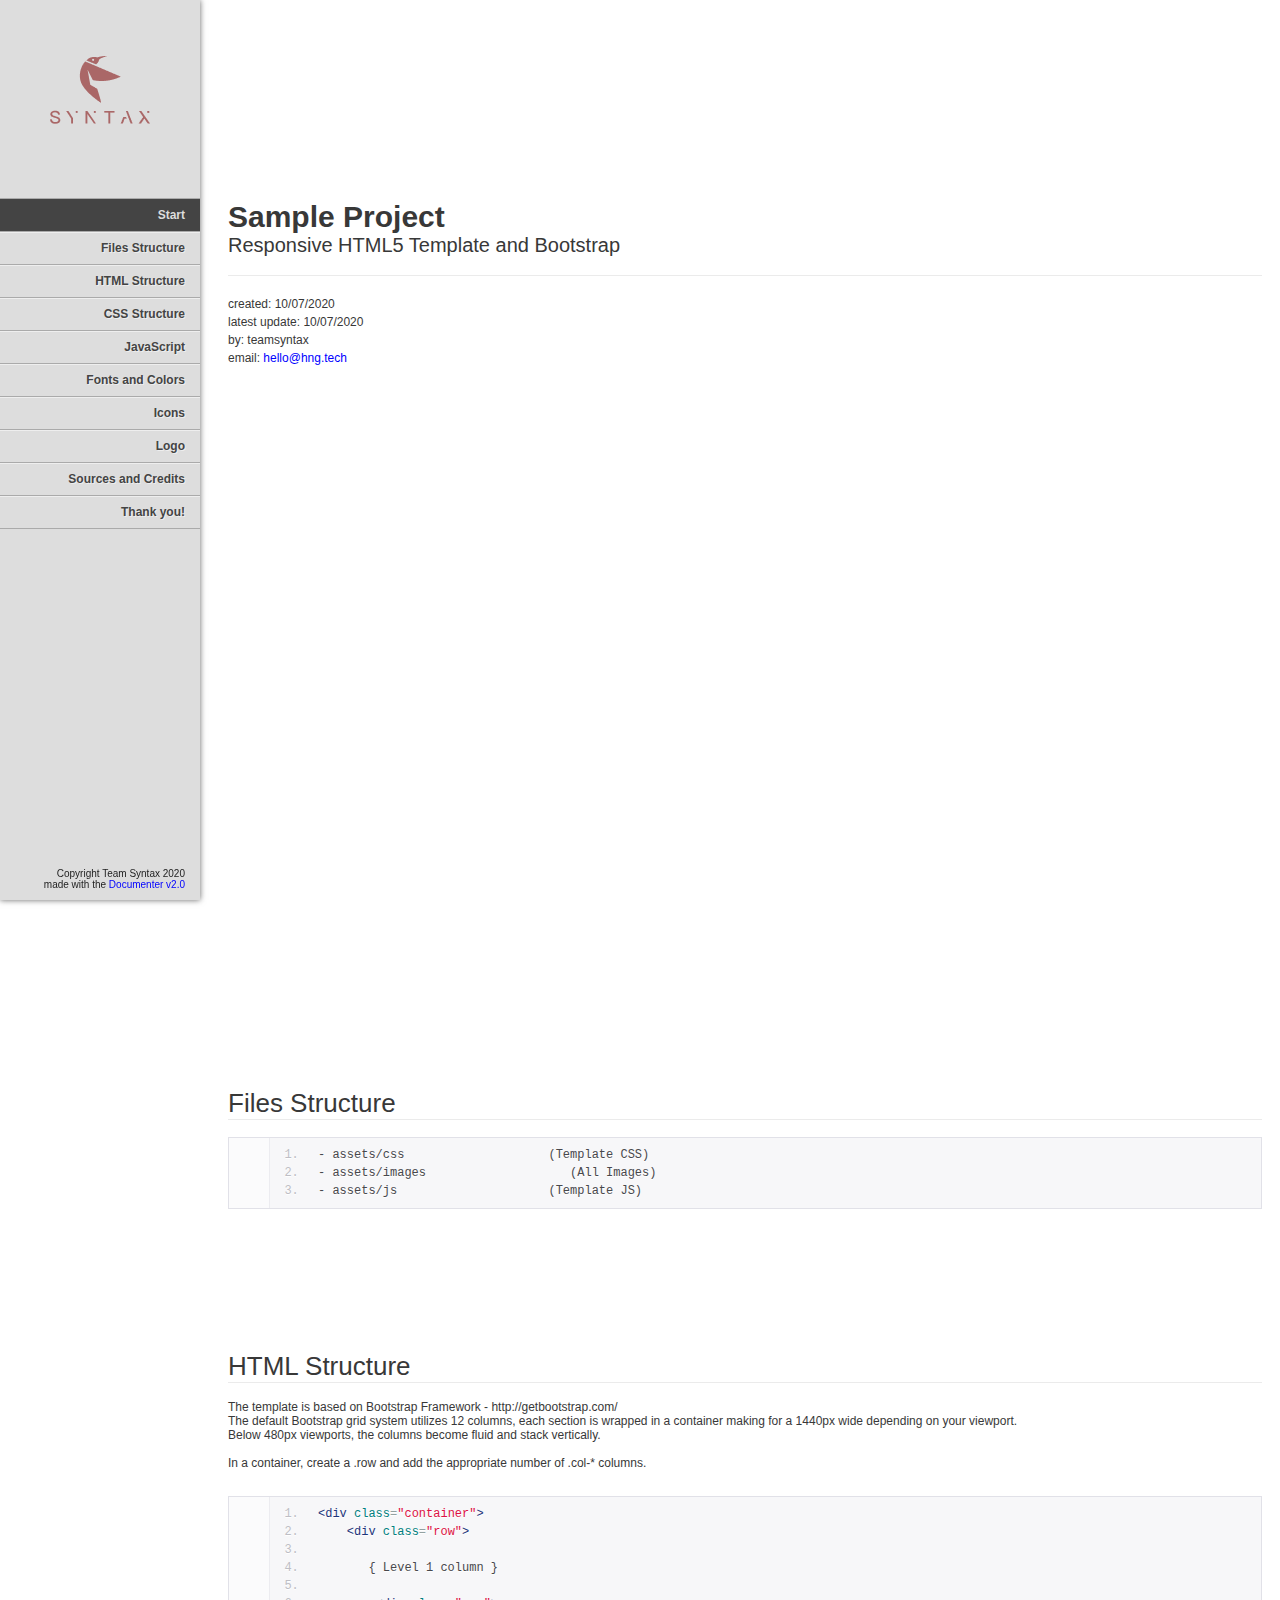
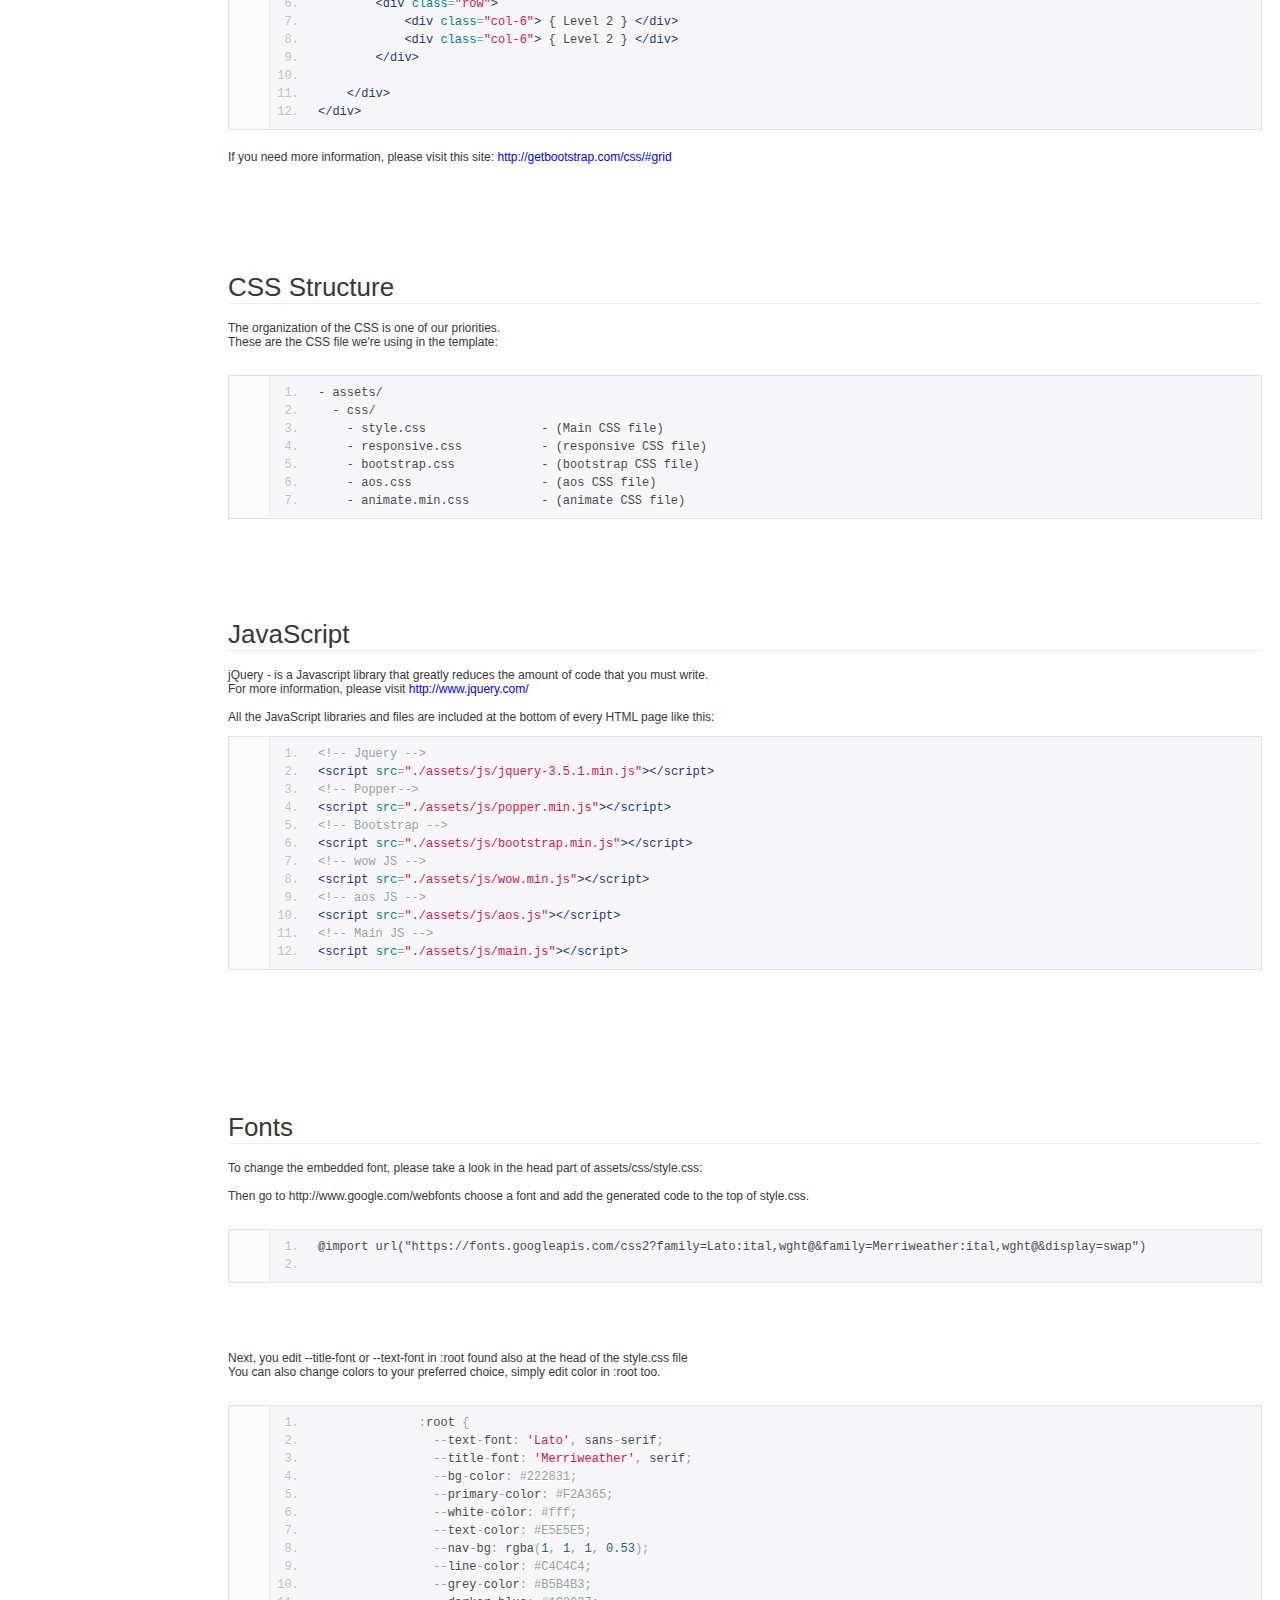
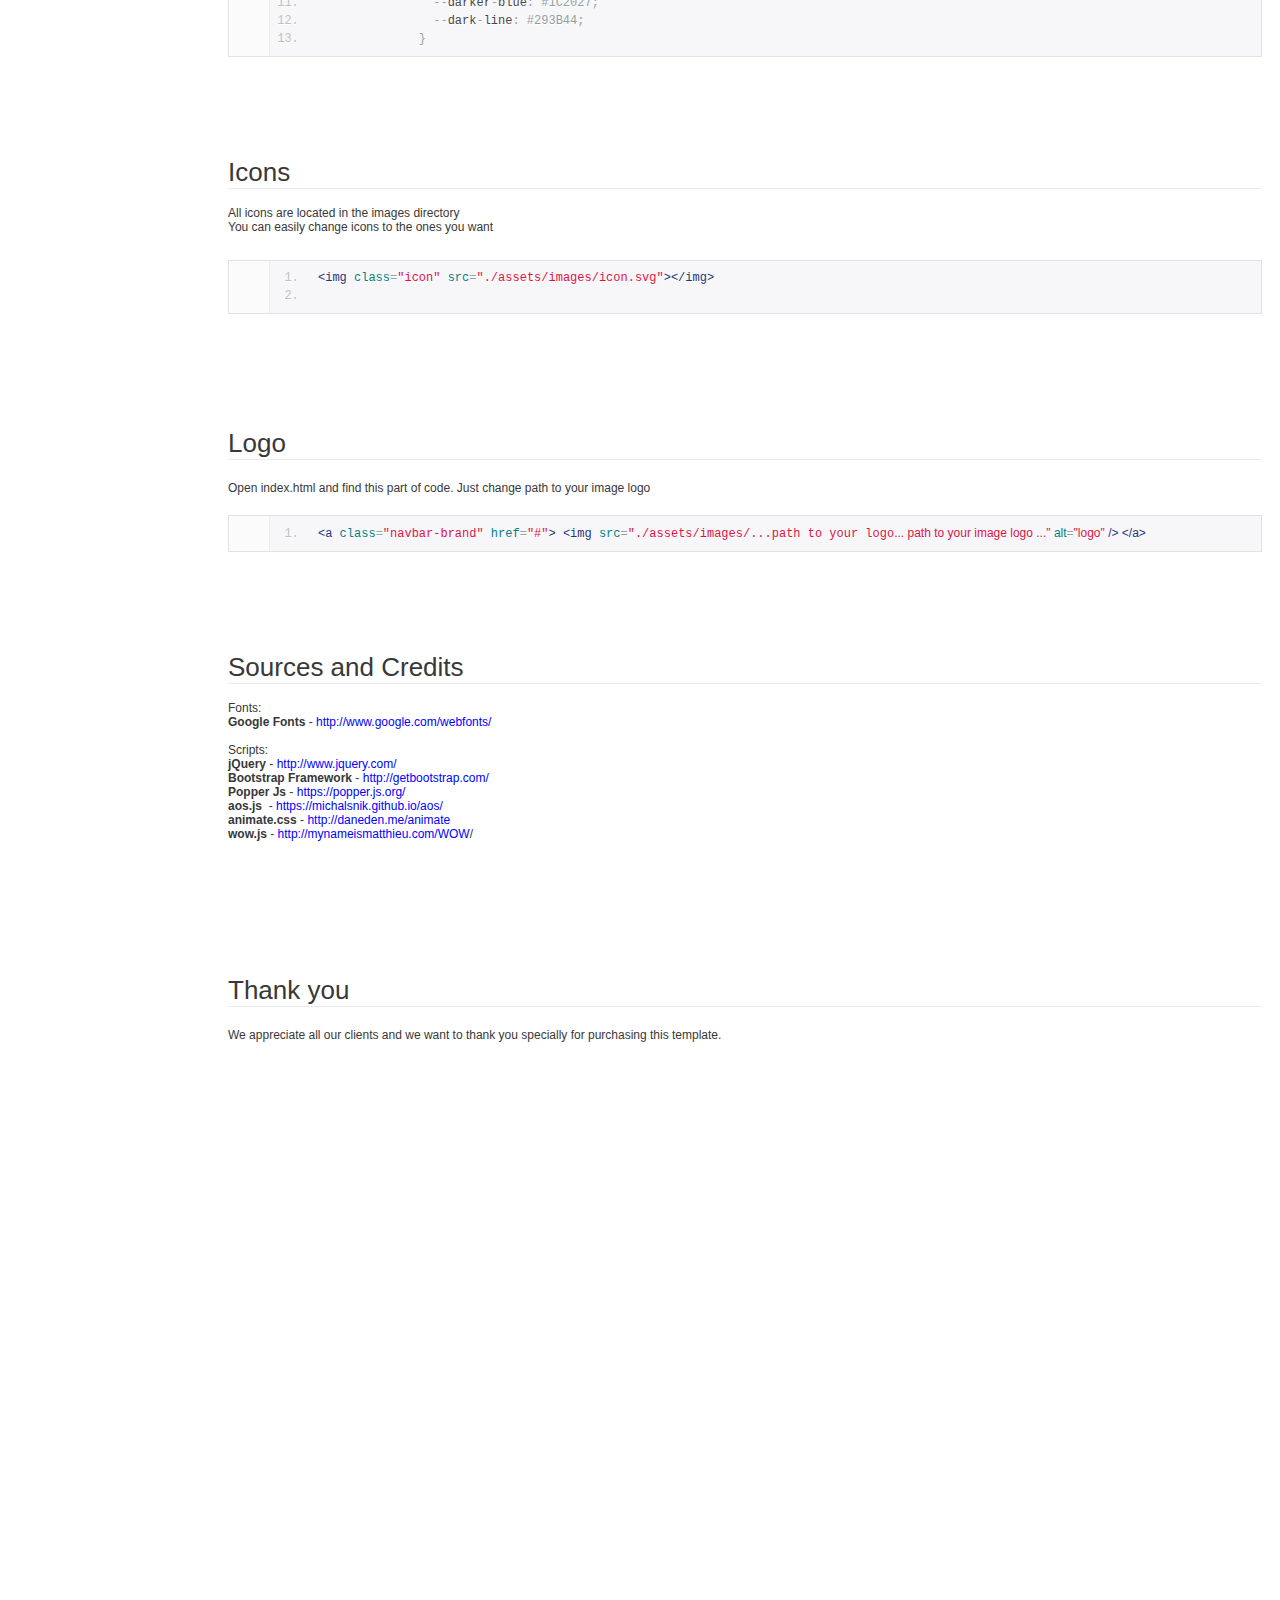
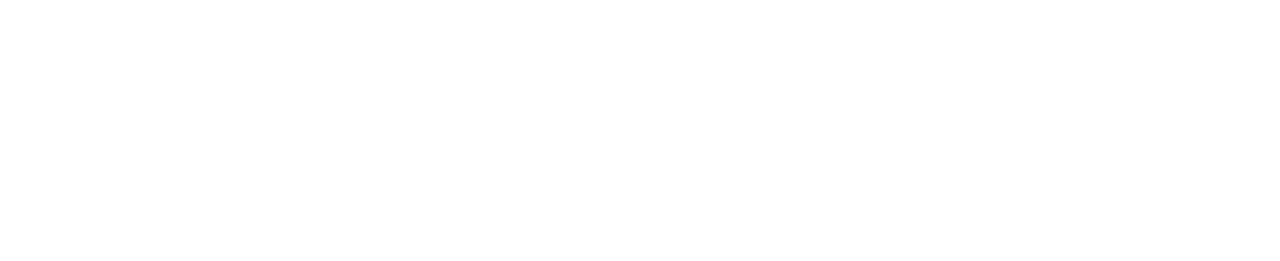
==== documentation/index.html @ 6fb659bd "localized version" ====
<!DOCTYPE html>
<!--[if IE 6]><html lang="en-us" class="ie6"> <![endif]-->
<!--[if IE 7]><html lang="en-us" class="ie7"> <![endif]-->
<!--[if IE 8]><html lang="en-us" class="ie8"> <![endif]-->
<!--[if (gt IE 7)|!(IE)]><!-->
<html lang="en-us">
  <!--<![endif]-->
  <head>
    <meta charset="utf-8" />

    <title>Sample Envato Docs</title>

    <meta name="description" content="" />
    <meta name="author" content="Team Syntax" />
    <meta name="copyright" content="Team Syntax" />
    <meta name="generator" content="Documenter v2.0 http://rxa.li/documenter" />
    <meta name="date" content="2020-07-04T00:00:00+02:00" />

    <link rel="stylesheet" href="assets/css/documenter_style.css" media="all" />
    <link
      rel="stylesheet"
      href="assets/js/google-code-prettify/prettify.css"
      media="screen"
    />
    <script src="assets/js/google-code-prettify/prettify.js"></script>

    <script src="assets/js/jquery.js"></script>

    <script src="assets/js/jquery.scrollTo.js"></script>
    <script src="assets/js/jquery.easing.js"></script>

    <script>
      document.createElement("section");
      var duration = "500",
        easing = "swing";
    </script>
    <script src="assets/js/script.js"></script>

    <style>
      html {
        background-color: #ffffff;
        color: #383838;
      }
      ::-moz-selection {
        background: #444444;
        color: #dddddd;
      }
      ::selection {
        background: #444444;
        color: #dddddd;
      }
      #documenter_sidebar #documenter_logo {
        background-image: url(assets/images/logo.png);
      }
      a {
        color: #0000ff;
      }
      .btn {
        border-radius: 3px;
      }
      .btn-primary {
        background-image: -moz-linear-gradient(top, #0088cc, #0044cc);
        background-image: -ms-linear-gradient(top, #0088cc, #0044cc);
        background-image: -webkit-gradient(
          linear,
          0 0,
          0 0088cc%,
          from(#dddddd),
          to(#0044cc)
        );
        background-image: -webkit-linear-gradient(top, #0088cc, #0044cc);
        background-image: -o-linear-gradient(top, #0088cc, #0044cc);
        background-image: linear-gradient(top, #0088cc, #0044cc);
        filter: progid:DXImageTransform.Microsoft.gradient(startColorstr='#0088CC', endColorstr='#0044CC', GradientType=0);
        border-color: #0044cc #0044cc #bfbfbf;
        color: #ffffff;
      }
      .btn-primary:hover,
      .btn-primary:active,
      .btn-primary.active,
      .btn-primary.disabled,
      .btn-primary[disabled] {
        border-color: #0088cc #0088cc #bfbfbf;
        background-color: #0044cc;
      }
      hr {
        border-top: 1px solid #ebebeb;
        border-bottom: 1px solid #ffffff;
      }
      #documenter_sidebar,
      #documenter_sidebar ul a {
        background-color: #dddddd;
        color: #222222;
      }
      #documenter_sidebar ul a {
        -webkit-text-shadow: 1px 1px 0px #eeeeee;
        -moz-text-shadow: 1px 1px 0px #eeeeee;
        text-shadow: 1px 1px 0px #eeeeee;
      }
      #documenter_sidebar ul {
        border-top: 1px solid #aaaaaa;
      }
      #documenter_sidebar ul a {
        border-top: 1px solid #eeeeee;
        border-bottom: 1px solid #aaaaaa;
        color: #444444;
      }
      #documenter_sidebar ul a:hover {
        background: #444444;
        color: #dddddd;
        border-top: 1px solid #444444;
      }
      #documenter_sidebar ul a.current {
        background: #444444;
        color: #dddddd;
        border-top: 1px solid #444444;
      }
      #documenter_copyright {
        display: block !important;
        visibility: visible !important;
      }
    </style>
  </head>
  <body class="documenter-project-go">
    <div id="documenter_sidebar">
      <a href="#documenter_cover" id="documenter_logo"></a>
      <ul id="documenter_nav">
        <li><a class="current" href="#documenter_cover">Start</a></li>

        <li>
          <a href="#files_structure" title="Files Structure">Files Structure</a>
        </li>
        <li>
          <a href="#html_structure" title="HTML Structure">HTML Structure</a>
        </li>
        <li>
          <a href="#css_structure" title="CSS Structure">CSS Structure</a>
        </li>
        <li><a href="#javascript" title="JavaScript">JavaScript</a></li>
        <li><a href="#fonts" title="Fonts">Fonts and Colors</a></li>
        <li><a href="#icons" title="Icons">Icons</a></li>
        <li><a href="#logo" title="Logo">Logo</a></li>
        <li>
          <a href="#sources_and_credits" title="Sources and Credits"
            >Sources and Credits</a
          >
        </li>
        <li><a href="#thanks" title="Thank you">Thank you!</a></li>
      </ul>
      <div id="documenter_copyright">
        Copyright Team Syntax 2020<br />
        made with the <a href="http://rxa.li/documenter">Documenter v2.0</a>
      </div>
    </div>
    <div id="documenter_content">
      <section id="documenter_cover">
        <h1>Sample Project</h1>
        <h2>Responsive HTML5 Template and Bootstrap</h2>
        <div id="documenter_buttons"></div>
        <hr />
        <ul>
          <li>created: 10/07/2020</li>
          <li>latest update: 10/07/2020</li>
          <li>by: teamsyntax</li>

          <li>
            email:
            <a
              href="mailto:&#104;&#101;&#108;&#108;&#111;&#64;&#104;&#110;&#103;&#46;&#116;&#101;&#99;&#104;"
              >&#104;&#101;&#108;&#108;&#111;&#64;&#104;&#110;&#103;&#46;&#116;&#101;&#99;&#104;</a
            >
          </li>
        </ul>
        <p></p>
      </section>

      <section id="files_structure">
        <div class="page-header">
          <h3>Files Structure</h3>
          <hr class="notop" />
        </div>
        <pre class="prettyprint lang-html linenums">
- assets/css                    (Template CSS)
- assets/images                    (All Images)
- assets/js                     (Template JS)</pre
        >
        <p>
          &nbsp;
        </p>
      </section>
      <section id="html_structure">
        <div class="page-header">
          <h3>HTML Structure</h3>
          <hr class="notop" />
        </div>
        <div>
          The template is based on Bootstrap Framework -
          http://getbootstrap.com/
        </div>
        <div>
          The default Bootstrap grid system utilizes 12 columns, each section is
          wrapped in a container making for a 1440px wide depending on your
          viewport.
        </div>
        <div>
          Below 480px viewports, the columns become fluid and stack vertically.
        </div>
        <div>
          &nbsp;
        </div>
        <div>
          In a container, create a .row and add the appropriate number of .col-*
          columns.
        </div>
        <div>
          &nbsp;
        </div>
        <div>
          <pre class="prettyprint lang-html linenums">
&lt;div class=&quot;container&quot;&gt;
    &lt;div class=&quot;row&quot;&gt;
        
       { Level 1 column }

        &lt;div class=&quot;row&quot;&gt;
            &lt;div class=&quot;col-6&quot;&gt; { Level 2 } &lt;/div&gt;
            &lt;div class=&quot;col-6&quot;&gt; { Level 2 } &lt;/div&gt;
        &lt;/div&gt;

    &lt;/div&gt;
&lt;/div&gt;</pre
          >
        </div>
        <p>
          If you need more information, please visit this site:
          <a href="http://getbootstrap.com/css/#grid" target="_blank"
            >http://getbootstrap.com/css/#grid</a
          >
        </p>
      </section>
      <section id="css_structure">
        <div class="page-header">
          <h3>CSS Structure</h3>
          <hr class="notop" />
        </div>
        <div>
          The organization of the CSS is one of our priorities.
        </div>
        <div>
          These are the CSS file we&#39;re using in the template:
        </div>
        <div>
          &nbsp;
        </div>
        <pre class="prettyprint lang-html linenums">
- assets/
  - css/
    - style.css                - (Main CSS file) 
    - responsive.css           - (responsive CSS file)
    - bootstrap.css            - (bootstrap CSS file)
    - aos.css                  - (aos CSS file) 
    - animate.min.css          - (animate CSS file) 
</pre
        >
      </section>
      <section id="javascript">
        <div class="page-header">
          <h3>JavaScript</h3>
          <hr class="notop" />
        </div>
        <div>
          jQuery - is a Javascript library that greatly reduces the amount of
          code that you must write.
        </div>
        <div>
          For more information, please visit
          <a href="http://www.jquery.com" target="_blank"
            >http://www.jquery.com/</a
          >
        </div>
        <div>
          &nbsp;
        </div>
        <div>
          All the JavaScript libraries and files are included at the bottom of
          every HTML page like this:
        </div>
        <div>
          <pre class="prettyprint lang-html linenums">
&lt;!-- Jquery --&gt;
&lt;script src=&quot;./assets/js/jquery-3.5.1.min.js&quot;&gt;&lt;/script&gt; 
&lt;!-- Popper--&gt;
&lt;script src=&quot;./assets/js/popper.min.js&quot;&gt;&lt;/script&gt;
&lt;!-- Bootstrap --&gt;
&lt;script src=&quot;./assets/js/bootstrap.min.js&quot;&gt;&lt;/script&gt;
&lt;!-- wow JS --&gt;
&lt;script src=&quot;./assets/js/wow.min.js&quot;&gt;&lt;/script&gt;
&lt;!-- aos JS --&gt;
&lt;script src=&quot;./assets/js/aos.js&quot;&gt;&lt;/script&gt;
&lt;!-- Main JS --&gt;
&lt;script src=&quot;./assets/js/main.js&quot;&gt;&lt;/script&gt;        
</pre
          >
        </div>
        <p>&nbsp;</p>
      </section>
      <section id="fonts">
        <div class="page-header">
          <h3>Fonts</h3>
          <hr class="notop" />
        </div>
        <div>
          To change the embedded font, please take a look in the head part of
          assets/css/style.css:
        </div>
        <div>
          &nbsp;
        </div>
        <div>
          Then go to http://www.google.com/webfonts choose a font and add the
          generated code to the top of style.css.
        </div>
        <div>
          &nbsp;
        </div>
        <div>
          <pre class="prettyprint lang-html linenums">
@import url(&quot;https://fonts.googleapis.com/css2?family=Lato:ital,wght@&family=Merriweather:ital,wght@&display=swap&quot;)
            </pre
          >
        </div>
        <p>&nbsp;</p>
        <div>
          <div>
            &nbsp;
          </div>
          <div>
            Next, you edit --title-font or --text-font in :root found also at
            the head of the style.css file
          </div>
          <div>
            You can also change colors to your preferred choice, simply edit
            color in :root too.
          </div>
          <div>
            &nbsp;
          </div>
          <div>
            <pre class="prettyprint lang-css linenums">
              :root {
                --text-font: 'Lato', sans-serif;
                --title-font: 'Merriweather', serif;
                --bg-color: #222831;
                --primary-color: #F2A365;
                --white-color: #fff;
                --text-color: #E5E5E5;
                --nav-bg: rgba(1, 1, 1, 0.53);
                --line-color: #C4C4C4;
                --grey-color: #B5B4B3;
                --darker-blue: #1C2027;
                --dark-line: #293B44;
              }</pre
            >
          </div>
        </div>
      </section>
      <section id="icons">
        <div class="page-header">
          <h3>Icons</h3>
          <hr class="notop" />
        </div>
        <div>
          All icons are located in the images directory <br />
          You can easily change icons to the ones you want
        </div>
        <div>
          &nbsp;
        </div>

        <pre class="prettyprint lang-html linenums">
&lt;img class=&quot;icon&quot; src=&quot;./assets/images/icon.svg&quot;&gt;&lt;/img&gt;
          </pre
        >
        <div>
          &nbsp;
        </div>
      </section>
      <section id="logo">
        <div class="page-header">
          <h3>Logo</h3>
          <hr class="notop" />
        </div>
        <p>
          Open index.html and find this part of code. Just change path to your
          image logo
        </p>
        <pre class="prettyprint lang-html linenums">
&lt;a class=&quot;navbar-brand&quot; href=&quot;#&quot;&gt; &lt;img src=&quot;./assets/images/...path to your logo<span style="font-family: Arial, Verdana, sans-serif;">... path to your image logo ...</span><span style="font-family: Arial, Verdana, sans-serif;">&quot; alt=&quot;logo&quot; /&gt; &lt;/a&gt;</span>
</pre>
      </section>
      <section id="sources_and_credits">
        <div class="page-header">
          <h3>Sources and Credits</h3>
          <hr class="notop" />
        </div>
        <div>
          Fonts:
        </div>
        <div>
          <strong>Google Fonts</strong> -
          <a href="http://www.google.com/webfonts/"
            >http://www.google.com/webfonts/</a
          >
        </div>
        <div></div>
        <div>
          &nbsp;
        </div>
        <div>
          Scripts:
        </div>
        <div>
          <strong>jQuery</strong> -
          <a href="http://www.jquery.com/">http://www.jquery.com/</a>
        </div>
        <div>
          <strong>Bootstrap Framework</strong> -
          <a href="http://getbootstrap.com/" target="_blank"
            >http://getbootstrap.com/</a
          >
        </div>
        <div>
          <strong>Popper Js</strong> -&nbsp;<a href="https://popper.js.org/"
            >https://popper.js.org/</a
          >
        </div>

        <div>
          <strong>aos.js</strong>&nbsp; -
          <a href="https://michalsnik.github.io/aos/" target="_blank"
            >https://michalsnik.github.io/aos/</a
          >
        </div>
        <div>
          <strong>animate.css</strong> -&nbsp;<a
            href="http://daneden.me/animate"
            >http://daneden.me/animate</a
          >
        </div>
        <div>
          <strong>wow.js</strong> -&nbsp;<a
            href="http://mynameismatthieu.com/WOW/"
            >http://mynameismatthieu.com/WOW</a
          >/
        </div>
        <div>
          &nbsp;
        </div>
        <p></p>
      </section>
      <div>
        &nbsp;
      </div>
      <section id="thanks">
        <div class="page-header">
          <h3>Thank you</h3>
          <hr class="notop" />
        </div>
        <p>
          We appreciate all our clients and we want to thank you specially for
          purchasing this template.
        </p>
      </section>
    </div>
  </body>
</html>
---- documentation/assets/css/documenter_style.css ----
/*!
 * Documenter 2.0
 * http://rxa.li/documenter
 *
 * Copyright 2011, Xaver Birsak
 * http://revaxarts.com
 *
 */
html,body,div,span,applet,object,iframe,h1,h2,h3,h4,h5,h6,p,blockquote,a,abbr,acronym,address,big,cite,code,del,dfn,em,font,img,ins,kbd,q,s,samp,small,strike,strong,sub,sup,tt,var,dl,dt,dd,ol,ul,li,fieldset,form,label,legend,table,caption,tbody,tfoot,thead,tr,th,td{
	margin:0;
	padding:0;
	border:0;
	outline:0;
	font-weight:inherit;
	font-style:inherit;
	font-size:100%;
	font-family:inherit;
	vertical-align:baseline;
}
html { 
	font-size:101%;
	font-family:Arial,verdana,arial,sans-serif;
	font-size:12px;
	-webkit-text-size-adjust:none;
	color:#6F6F6F;
	background-color:#efefef;
}
body{
	min-height:100%;
	height:auto;
	width:100%;
}
footer, header, section {
	display:block;
}
a{ color:#6F6F6F; text-decoration:none; cursor:pointer; }
a:hover { text-decoration:underline }
p, ul, ol{
	margin:18px 0;
	line-height:1.5em;
}
li{
	list-style:none;
}
li.placeholder{
	height:70px;
	width:100%;
	font-size:16px;
}
hr { 
	display:block;
	height:0px;
	line-height:0px;
	border:0;
	border-top:1px solid #ddd;
	border-bottom:1px solid #aaa;
	margin:16px 0;
	padding:0;
	clear:both;
	float:none;
}
hr.notop{
	margin-top:0;
}
strong{
	font-weight:700;
}
#documenter_buttons{
	position:absolute;
	right:10px;
	margin-top:-30px;
}
.btn{
	cursor:pointer;
	width:auto;
	padding:7px 7px 8px;
	border-radius:3px;
	border:1px solid #ccc;
}
.btn:hover{
	border:1px solid #B1B4B0;
	box-shadow:0px 2px 2px rgba(0,0,0,0.1);
	-moz-box-shadow:0px 2px 2px rgba(0,0,0,0.1);
	-webkit-box-shadow:0px 2px 2px rgba(0,0,0,0.1);
	text-decoration:none;
}
.btn:active{
	border:1px solid #B1B4B0;
	box-shadow:inset 0px 2px 2px rgba(0,0,0,0.1);
	-moz-box-shadow:inset 0px 2px 2px rgba(0,0,0,0.1);
	-webkit-box-shadow:inset 0px 2px 2px rgba(0,0,0,0.1);
	background-color:#eee;
}

#documenter_content{
	position:absolute;
	right:18px;
	left:218px;
	padding-left:10px;
	padding-bottom:800px;
	min-height:100%;
	height:auto;
	z-index:1;
}
#documenter_sidebar{
	-moz-box-shadow:0 0 6px rgba(3,3,3,0.6);
	-webkit-box-shadow:0 0 6px rgba(3,3,3,0.6);
	box-shadow:0 0 6px rgba(3,3,3,0.6);
	position:fixed;
	left:0;
	width:200px;
	height:100%;
	min-height:100%;
	z-index:100;
}
#documenter_sidebar a{
	position:relative;
	z-index:100;
}
img{
	border:0;
}
#documenter_copyright{
	position:absolute;
	bottom:10px;
	font-size:10px;
	right:15px;
	width:200px;
	text-align:right;
	z-index:1
}
noscript{
	display:block;
	position:absolute;
	top:238px;
	margin:0 auto;
	width:800px;
	bottom:0;
	z-index:20;
}
noscript p{
	width:800px;
	font-size:20px;
	padding-top:20px;
	margin:0 auto;
	color:#4D4D4D;
}
.small{
	font-size:10px;
	letter-spacing:0;
}

/*----------------------------------------------------------------------*/
/* Sidebar
/*----------------------------------------------------------------------*/

#documenter_sidebar #documenter_logo{
	display:block;
	height:20%;
	max-height:200px;
	min-height:70px;
	width:200px;
	background-position:center center;
	background-repeat:no-repeat;
}
#documenter_sidebar ul{
	font-size:12px;
	font-weight:700;
	min-height:150px;
	height:75%;
	overflow:auto;
}

#documenter_sidebar ul li{
	text-align:right;
	padding:0;
}
#documenter_sidebar ul a{
	display:block;
	border-top:1px solid #ddd;
	border-bottom:1px solid #aaa;
	padding:6px 15px 7px 0;
	text-align:right;
}
#documenter_sidebar ul a:hover,#documenter_sidebar ul a.current{
	-webkit-text-shadow:none;
	-moz-text-shadow:none;
	text-shadow:none;
	text-decoration:none;
}
#documenter_sidebar ul li ul{
	border-top:0;
	font-size:10px;
	min-height:10px;
	height:auto;
	overflow:auto;
	margin:0;
	display:none;
}
#documenter_sidebar ul li ul li a{
	display:block;
	padding:4px 15px 5px 0;
	text-align:right;
}

/*----------------------------------------------------------------------*/
/* Content
/*----------------------------------------------------------------------*/

#documenter_cover{
	position:relative;
	height:800px;
	padding-top:200px !important;
}
#documenter_cover li{
	list-style:none !important;
	margin-left:0 !important;
}
#documenter_cover p{
	width:500px;
}
#documenter_content section{
	padding-top:70px;
}
#documenter_content h1{
	font-size:30px;
	font-weight:700;
}
#documenter_content h2{
	font-size:20px;
	margin-bottom:18px;
	font-weight:100;
}
#documenter_content h3{
	font-size:26px;
	margin:18px 0 0;
	font-weight:100;
}
#documenter_content h4{
	font-size:20px;
	margin:18px 0;
	font-weight:100;
}
#documenter_content h5{
	font-size:16px;
	margin:18px 0;
	font-weight:100;
}
#documenter_content h6{
	font-size:14px;
	margin:18px 0;
	font-weight:100;
}
#documenter_content p{
	margin:18px 0;
}
#documenter_content ol li{
	list-style:decimal;
	margin-left:36px;
}
#documenter_content ul li{
	list-style:square;
	margin-left:36px;
}
#documenter_content dl{
}
#documenter_content dl dt{
	padding-top:12px;
	font-weight:700;
	font-size:14px;
}
#documenter_content dl dd{
	padding-top:3px;
	margin-left:18px;
}
#documenter_content table{
	border-collapse:collapse;
}
#documenter_content table th{
	font-weight:700;
}
#documenter_content table th, #documenter_content table td{
	padding:3px;
	text-align:left;
}
#documenter_content code{
	font-family:"Courier New", Courier, monospace;
	font-size:12px;
}
#documenter_content .warning{
	padding:10px 10px 10px 30px;
	border:1px solid #D5D458;
	background-color:#F0FEB1;
	background-image:url(img/warning.png);
	background-repeat:no-repeat;
	background-position: 8px 11px;
}
#documenter_content .info{
	padding:10px 10px 10px 30px;
	border:1px solid #6AB3FF;
	background-color:#A3D0FF;
	background-image:url(img/info.png);
	background-repeat:no-repeat;
	background-position: 8px 11px;
}
#documenter_content div.alert {
  padding: 8px 35px 8px 14px;
  text-shadow: 0 1px 0 rgba(255, 255, 255, 0.5);
  background-color: #fcf8e3;
  border: 1px solid #fbeed5;
  -webkit-border-radius: 4px;
  -moz-border-radius: 4px;
  border-radius: 4px;
}
#documenter_content div.alert-success,#documenter_content  div.alert-success div.alert-heading {
  color: #468847;
}
#documenter_content div.alert-danger,#documenter_content  div.alert-error {
  background-color: #f2dede;
  border-color: #eed3d7;
}
#documenter_content div.alert-danger,
#documenter_content div.alert-error,
#documenter_content div.alert-danger div.alert-heading,
#documenter_content div.alert-error div.alert-heading {
  color: #b94a48;
}
#documenter_content div.alert-info {
  background-color: #d9edf7;
  border-color: #bce8f1;
}
#documenter_content div.alert-info,#documenter_content  div.alert-info div.alert-heading {
  color: #3a87ad;
}
#documenter_content div.alert-block {
  padding-top: 14px;
  padding-bottom: 14px;
}
#documenter_content div.alert-block > p,#documenter_content  div.alert-block > ul {
  margin-bottom: 0;
}
#documenter_content div.alert-block p + p {
  margin-top: 5px;
}





/*----------------------------------------------------------------------*/
/* Print Styles
/*----------------------------------------------------------------------*/

@media print {
	 * { background: transparent !important; color: black !important; text-shadow: none !important; filter:none !important;
	-ms-filter: none !important; } /* Black prints faster: sanbeiji.com/archives/953 */
	a, a:visited { color: #444 !important; text-decoration: underline; }
	a[href]:after { content: " (" attr(href) ")"; }
	abbr[title]:after { content: " (" attr(title) ")"; }
	.ir a:after, a[href^="javascript:"]:after, a[href^="#"]:after { content: ""; }  /* Don't show links for images, or javascript/internal links */
	pre, blockquote { border: 1px solid #999; page-break-inside: avoid; }
	thead { display: table-header-group; } /* css-discuss.incutio.com/wiki/Printing_Tables */
	tr, img { page-break-inside: avoid; }
	@page { margin: 0.5cm; }
	p, h2, h3 { orphans: 3; widows: 3; }
	h2, h3{ page-break-after: avoid; }
	hr { border-top:1px solid #000 !important;border-bottom:0 !important; }
	
	#documenter_sidebar{
		-moz-box-shadow:none;
		-webkit-box-shadow:none;
		box-shadow:none;
		position:absolute;
		left:10px;
		top:0;
		width:100%;
		margin-top:500px;
	}
	#documenter_sidebar ul:before { content: "Table of Contents"; }
	
	#documenter_sidebar ul{
		border:0 !important;
	}
	#documenter_sidebar ul li{
		border:0 !important;
		text-align:left;
	}
	#documenter_sidebar ul li a{
		border:0 !important;
		text-align:left;
		padding:4px;
	}
	#documenter_sidebar ul li a:hover{
		border:0 !important;
	}
	#documenter_sidebar #documenter_logo{
		display:none;
	}
	#documenter_sidebar #documenter_copyright{
		display:none;
	}
	#documenter_content{
		left:10px;
	}
	#documenter_cover{
		margin-bottom:300px;
	}
	#documenter_content .warning{
		background-image:url(img/warning.png) !important;
		background-repeat:no-repeat !important;
		background-position: 8px 11px !important;
	}
	#documenter_content .info{
		background-image:url(img/info.png) !important;
		background-repeat:no-repeat !important;
		background-position: 8px 11px !important;
	}
}
---- documentation/assets/js/google-code-prettify/prettify.css ----
.com { color: #93a1a1; }
.lit { color: #195f91; }
.pun, .opn, .clo { color: #93a1a1; }
.fun { color: #dc322f; }
.str, .atv { color: #D14; }
.kwd, .linenums .tag { color: #1e347b; }
.typ, .atn, .dec, .var { color: teal; }
.pln { color: #48484c; }

.prettyprint {
  padding: 8px;
  background-color: #f7f7f9;
  border: 1px solid #e1e1e8;
}
.prettyprint.linenums {
  -webkit-box-shadow: inset 40px 0 0 #fbfbfc, inset 41px 0 0 #ececf0;
     -moz-box-shadow: inset 40px 0 0 #fbfbfc, inset 41px 0 0 #ececf0;
          box-shadow: inset 40px 0 0 #fbfbfc, inset 41px 0 0 #ececf0;
}

/* Specify class=linenums on a pre to get line numbering */
ol.linenums {
  margin: 0 0 0 33px; /* IE indents via margin-left */
} 
ol.linenums li {
  padding-left: 12px;
  color: #bebec5;
  line-height: 18px;
  text-shadow: 0 1px 0 #fff;
}
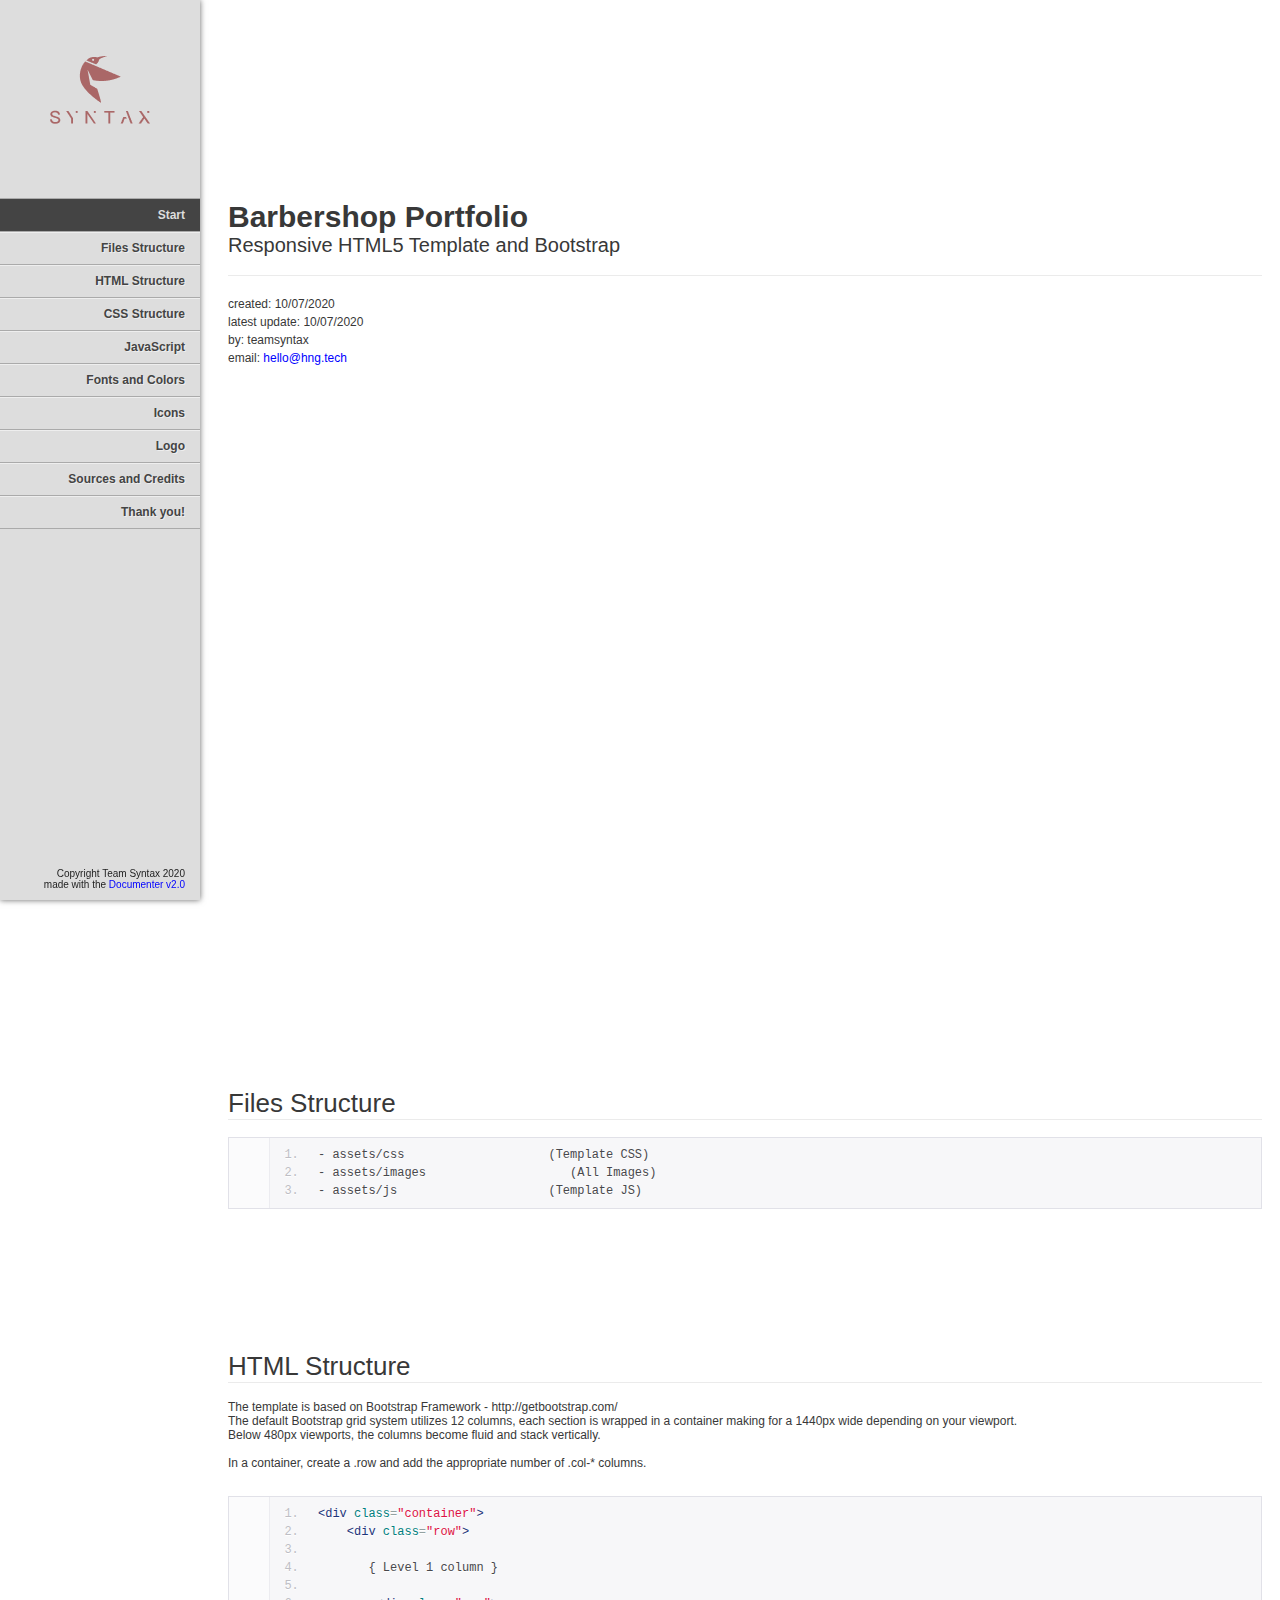
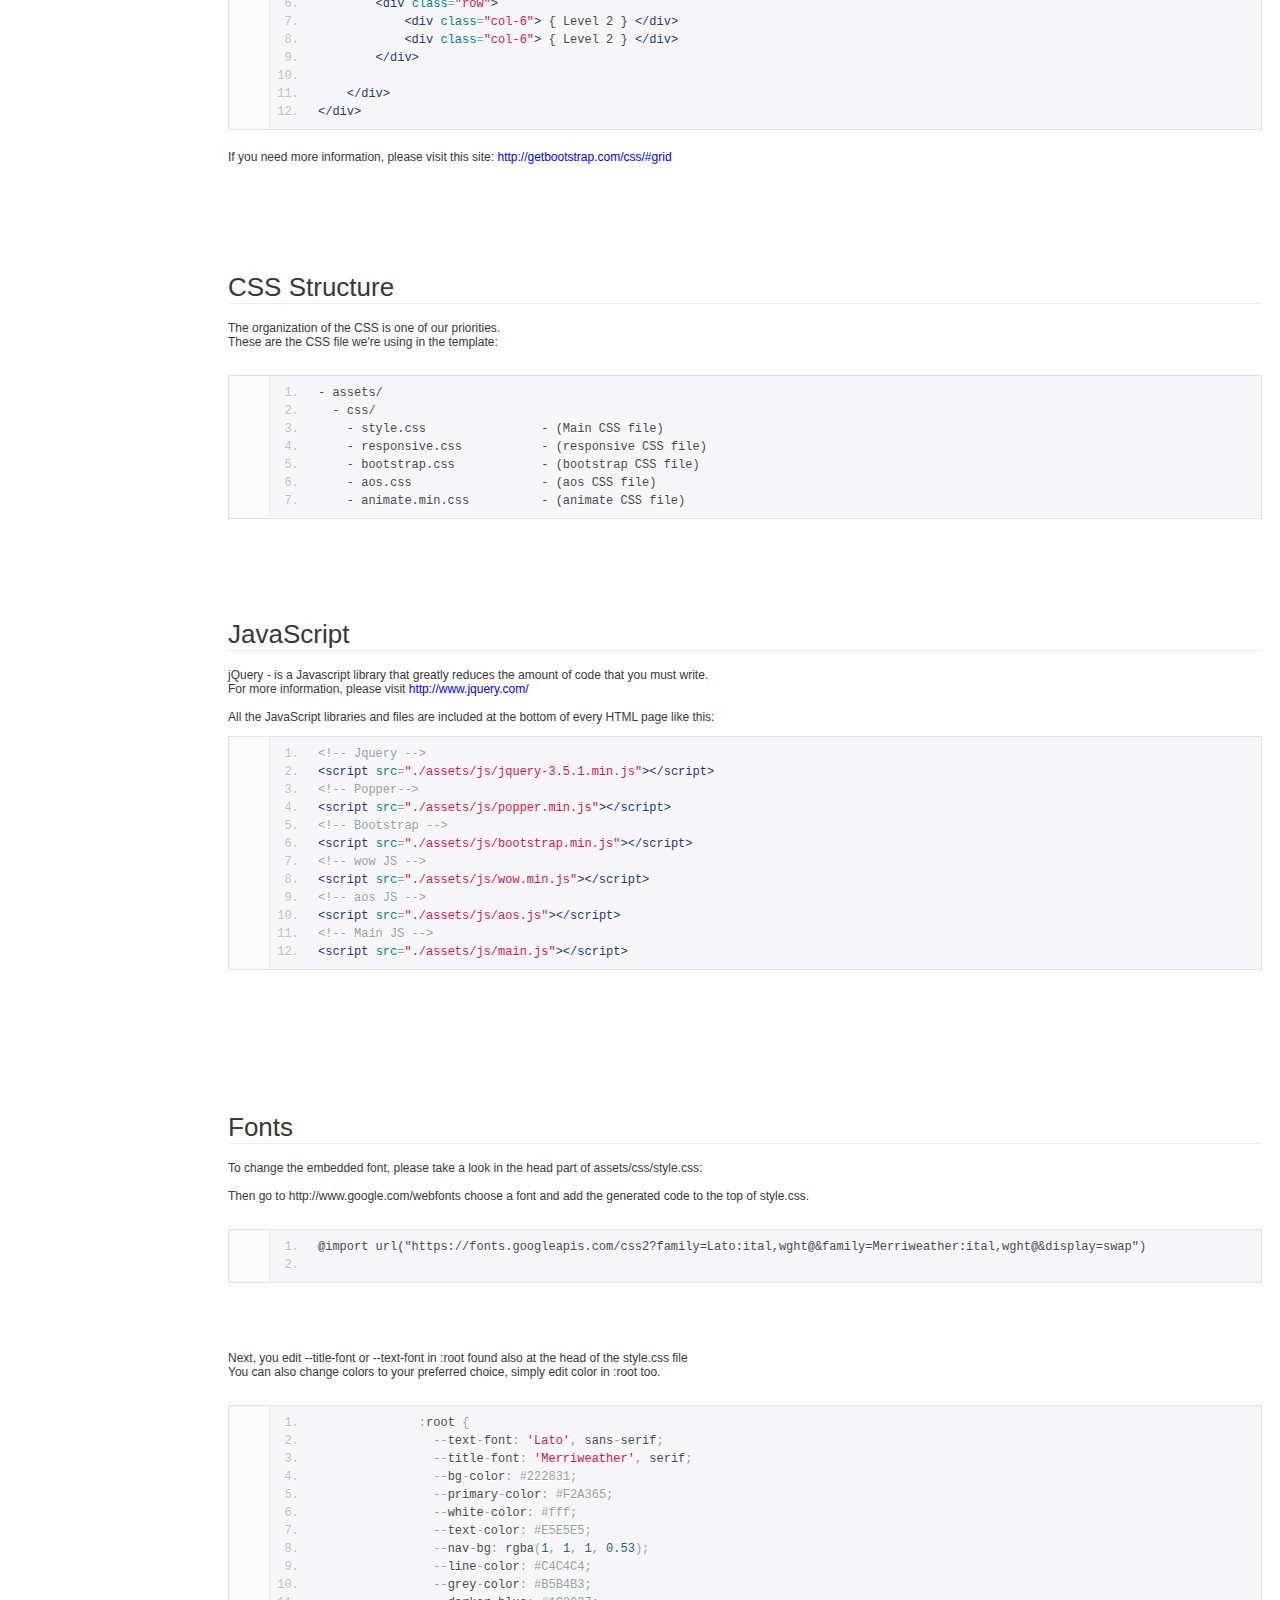
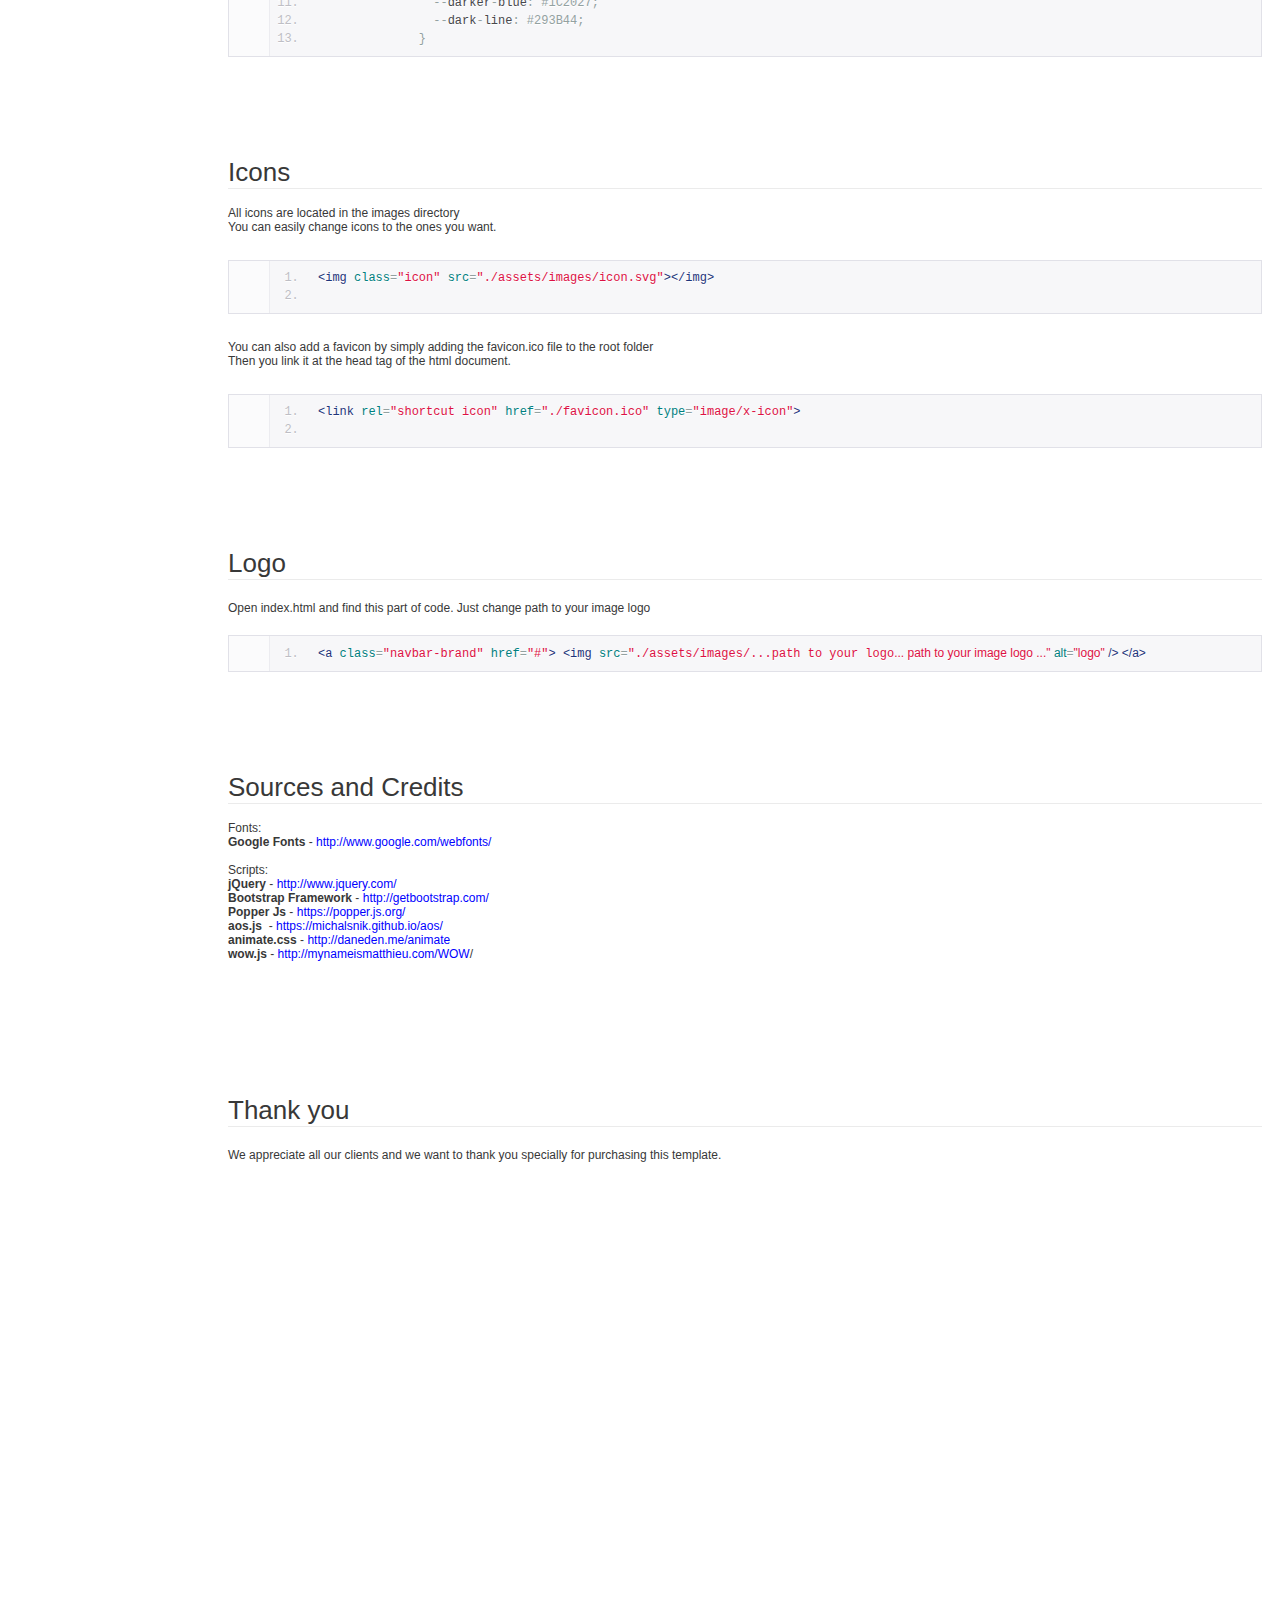
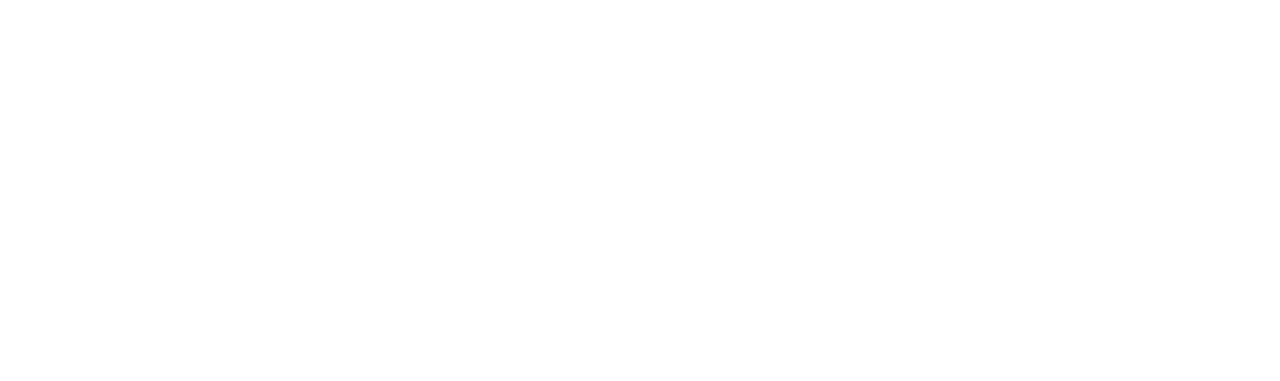
==== commit 56b2d079: "favicon added" ====
--- a/documentation/index.html
+++ b/documentation/index.html
@@ -8,7 +8,7 @@
   <head>
     <meta charset="utf-8" />
 
-    <title>Sample Envato Docs</title>
+    <title>Barbershop Portfolio</title>
 
     <meta name="description" content="" />
     <meta name="author" content="Team Syntax" />
@@ -154,7 +154,7 @@
     </div>
     <div id="documenter_content">
       <section id="documenter_cover">
-        <h1>Sample Project</h1>
+        <h1>Barbershop Portfolio</h1>
         <h2>Responsive HTML5 Template and Bootstrap</h2>
         <div id="documenter_buttons"></div>
         <hr />
@@ -371,7 +371,7 @@
         </div>
         <div>
           All icons are located in the images directory <br />
-          You can easily change icons to the ones you want
+          You can easily change icons to the ones you want.
         </div>
         <div>
           &nbsp;
@@ -384,6 +384,17 @@
         <div>
           &nbsp;
         </div>
+        <div>
+          You can also add a favicon by simply adding the favicon.ico file to
+          the root folder <br />
+          Then you link it at the head tag of the html document.
+        </div>
+        <div>
+          &nbsp;
+        </div>
+        <pre class="prettyprint lang-html linenums">
+&lt;link rel=&quot;shortcut icon&quot; href=&quot;./favicon.ico&quot; type=&quot;image/x-icon&quot;&gt;
+        </pre>
       </section>
       <section id="logo">
         <div class="page-header">
